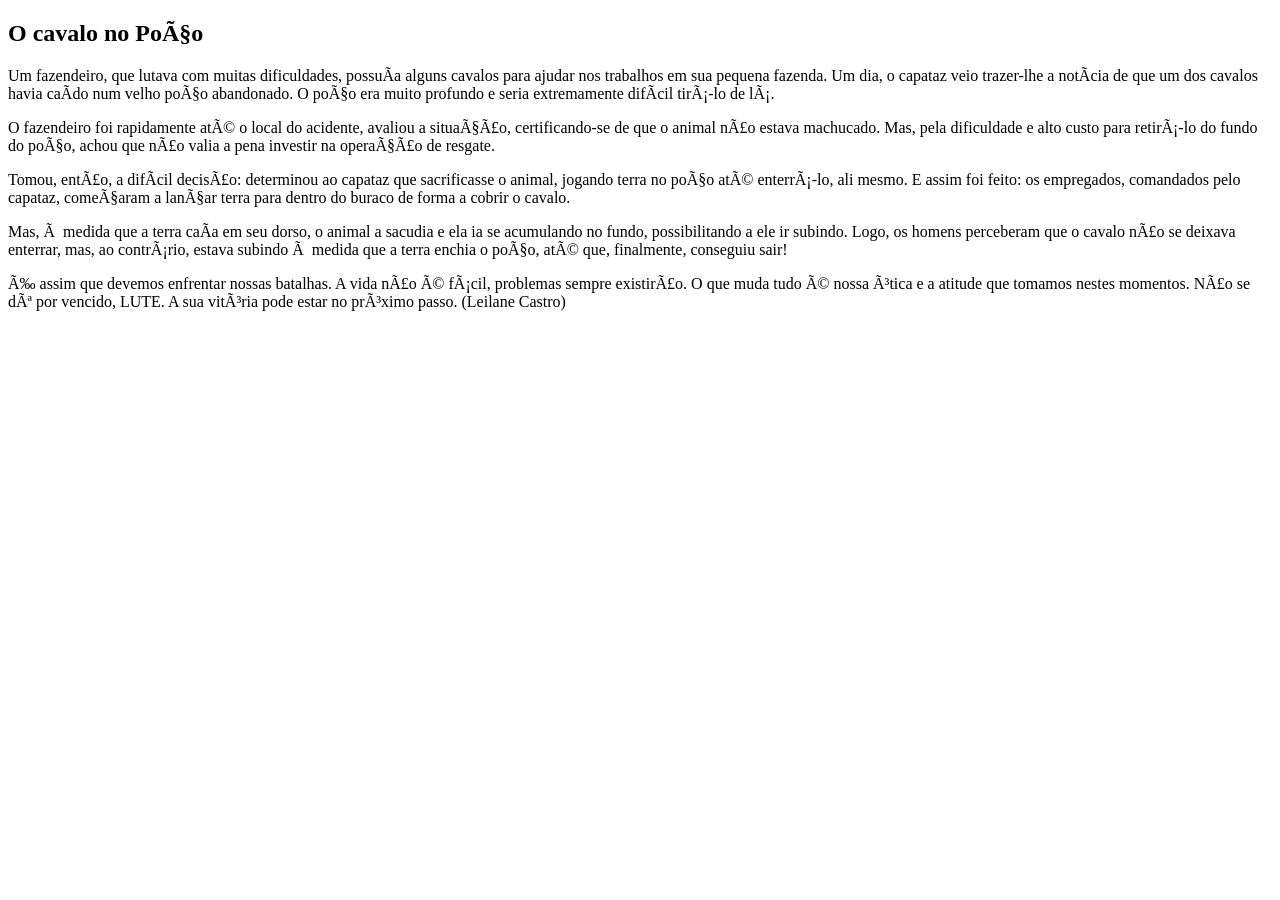
==== O-cavalo-no-Poco.html @ c41709af "O-chefe-e-o-funcionario.html" ====
<!DOCTYPE html>
<html lang="pt-BR>
<head>
    <meta charset="UTF-8">
    <meta name="viewport" content="width=device-width, initial-scale=1.0">
    <title>O cavalo no Poço</title>
</head>
<body>
    <h2>O cavalo no Poço</h2>
   <p>Um fazendeiro, que lutava com muitas dificuldades, possuía alguns cavalos para ajudar nos trabalhos em sua pequena fazenda. Um dia, o capataz veio trazer-lhe a notícia de que um dos cavalos havia caído num velho poço abandonado. O poço era muito profundo e seria extremamente difícil tirá-lo de lá.</p>  
   <p>O fazendeiro foi rapidamente até o local do acidente, avaliou a situação, certificando-se de que o animal não estava machucado. Mas, pela dificuldade e alto custo para retirá-lo do fundo do poço, achou que não valia a pena investir na operação de resgate.</p>
   <p>Tomou, então, a difícil decisão: determinou ao capataz que sacrificasse o animal, jogando terra no poço até enterrá-lo, ali mesmo. E assim foi feito: os empregados, comandados pelo capataz, começaram a lançar terra para dentro do buraco de forma a cobrir o cavalo.</p>
   <p>Mas, à medida que a terra caía em seu dorso, o animal a sacudia e ela ia se acumulando no fundo, possibilitando a ele ir subindo. Logo, os homens perceberam que o cavalo não se deixava enterrar, mas, ao contrário, estava subindo à medida que a terra enchia o poço, até que, finalmente, conseguiu sair!</p>
   <p>É assim que devemos enfrentar nossas batalhas. A vida não é fácil, problemas sempre existirão. O que muda tudo é nossa ótica e a atitude que tomamos nestes momentos. Não se dê por vencido, LUTE. A sua vitória pode estar no próximo passo. (Leilane Castro)</p>
</body>
</html>
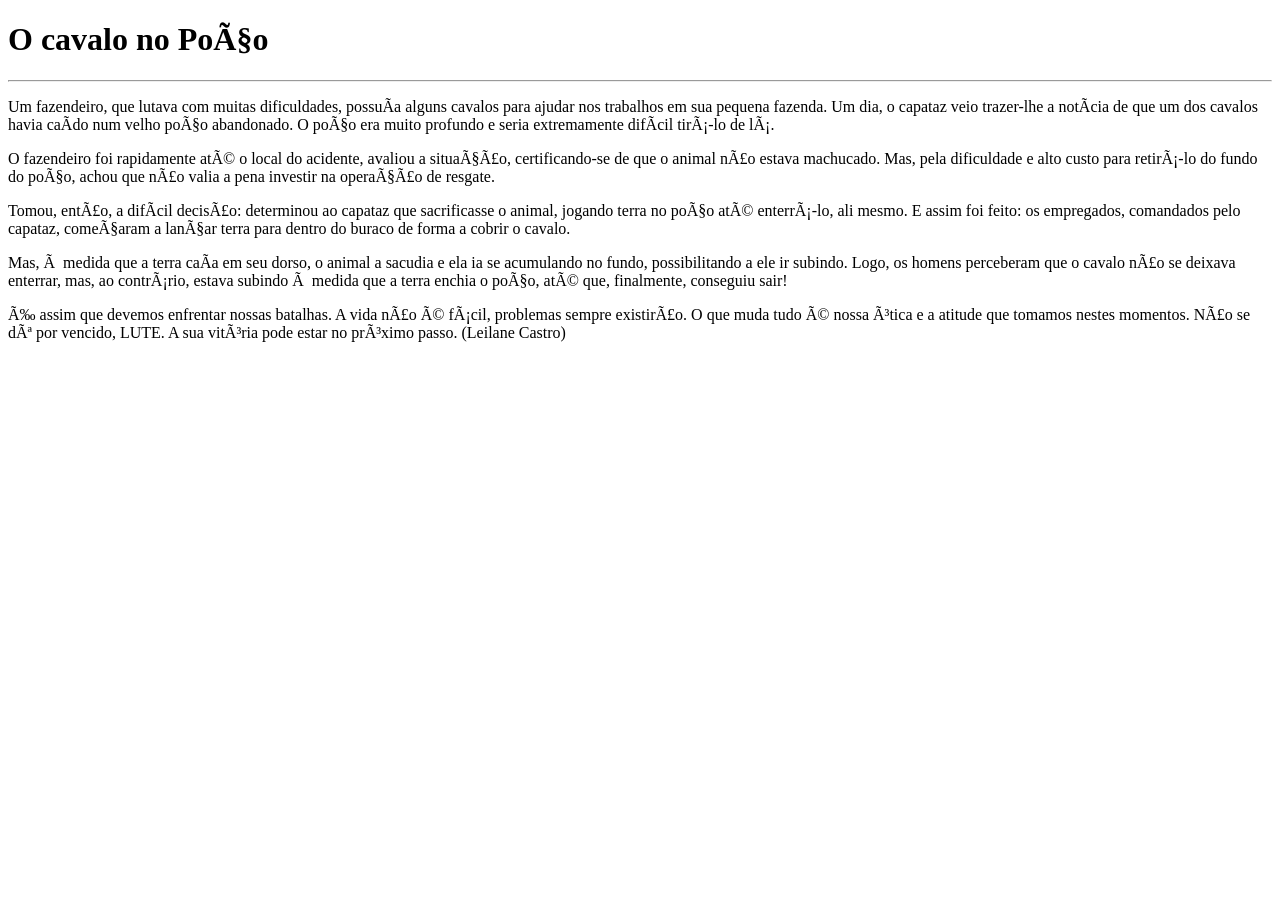
==== commit 19df5867: "terminado" ====
--- a/O-cavalo-no-Poco.html
+++ b/O-cavalo-no-Poco.html
@@ -1,16 +1,30 @@
 <!DOCTYPE html>
 <html lang="pt-BR>
 <head>
-    <meta charset="UTF-8">
-    <meta name="viewport" content="width=device-width, initial-scale=1.0">
-    <title>O cavalo no Poço</title>
+    <meta charset=" UTF-8">
+<meta name="viewport" content="width=device-width, initial-scale=1.0">
+<title>O cavalo no Poço</title>
 </head>
+
 <body>
-    <h2>O cavalo no Poço</h2>
-   <p>Um fazendeiro, que lutava com muitas dificuldades, possuía alguns cavalos para ajudar nos trabalhos em sua pequena fazenda. Um dia, o capataz veio trazer-lhe a notícia de que um dos cavalos havia caído num velho poço abandonado. O poço era muito profundo e seria extremamente difícil tirá-lo de lá.</p>  
-   <p>O fazendeiro foi rapidamente até o local do acidente, avaliou a situação, certificando-se de que o animal não estava machucado. Mas, pela dificuldade e alto custo para retirá-lo do fundo do poço, achou que não valia a pena investir na operação de resgate.</p>
-   <p>Tomou, então, a difícil decisão: determinou ao capataz que sacrificasse o animal, jogando terra no poço até enterrá-lo, ali mesmo. E assim foi feito: os empregados, comandados pelo capataz, começaram a lançar terra para dentro do buraco de forma a cobrir o cavalo.</p>
-   <p>Mas, à medida que a terra caía em seu dorso, o animal a sacudia e ela ia se acumulando no fundo, possibilitando a ele ir subindo. Logo, os homens perceberam que o cavalo não se deixava enterrar, mas, ao contrário, estava subindo à medida que a terra enchia o poço, até que, finalmente, conseguiu sair!</p>
-   <p>É assim que devemos enfrentar nossas batalhas. A vida não é fácil, problemas sempre existirão. O que muda tudo é nossa ótica e a atitude que tomamos nestes momentos. Não se dê por vencido, LUTE. A sua vitória pode estar no próximo passo. (Leilane Castro)</p>
+    <h1>O cavalo no Poço</h1>
+    <hr>
+    <p>Um fazendeiro, que lutava com muitas dificuldades, possuía alguns cavalos para ajudar nos trabalhos em sua
+        pequena fazenda. Um dia, o capataz veio trazer-lhe a notícia de que um dos cavalos havia caído num velho poço
+        abandonado. O poço era muito profundo e seria extremamente difícil tirá-lo de lá.</p>
+    <p>O fazendeiro foi rapidamente até o local do acidente, avaliou a situação, certificando-se de que o animal não
+        estava machucado. Mas, pela dificuldade e alto custo para retirá-lo do fundo do poço, achou que não valia a pena
+        investir na operação de resgate.</p>
+    <p>Tomou, então, a difícil decisão: determinou ao capataz que sacrificasse o animal, jogando terra no poço até
+        enterrá-lo, ali mesmo. E assim foi feito: os empregados, comandados pelo capataz, começaram a lançar terra para
+        dentro do buraco de forma a cobrir o cavalo.</p>
+    <p>Mas, à medida que a terra caía em seu dorso, o animal a sacudia e ela ia se acumulando no fundo, possibilitando a
+        ele ir subindo. Logo, os homens perceberam que o cavalo não se deixava enterrar, mas, ao contrário, estava
+        subindo à medida que a terra enchia o poço, até que, finalmente, conseguiu sair!</p>
+    <p>É assim que devemos enfrentar nossas batalhas. A vida não é fácil, problemas sempre existirão. O que muda tudo é
+        nossa ótica e a atitude que tomamos nestes momentos. Não se dê por vencido, LUTE. A sua vitória pode estar no
+        próximo passo. (Leilane Castro)</p>
+        <img src="o cavalo no poço].png" alt="">
 </body>
+
 </html>
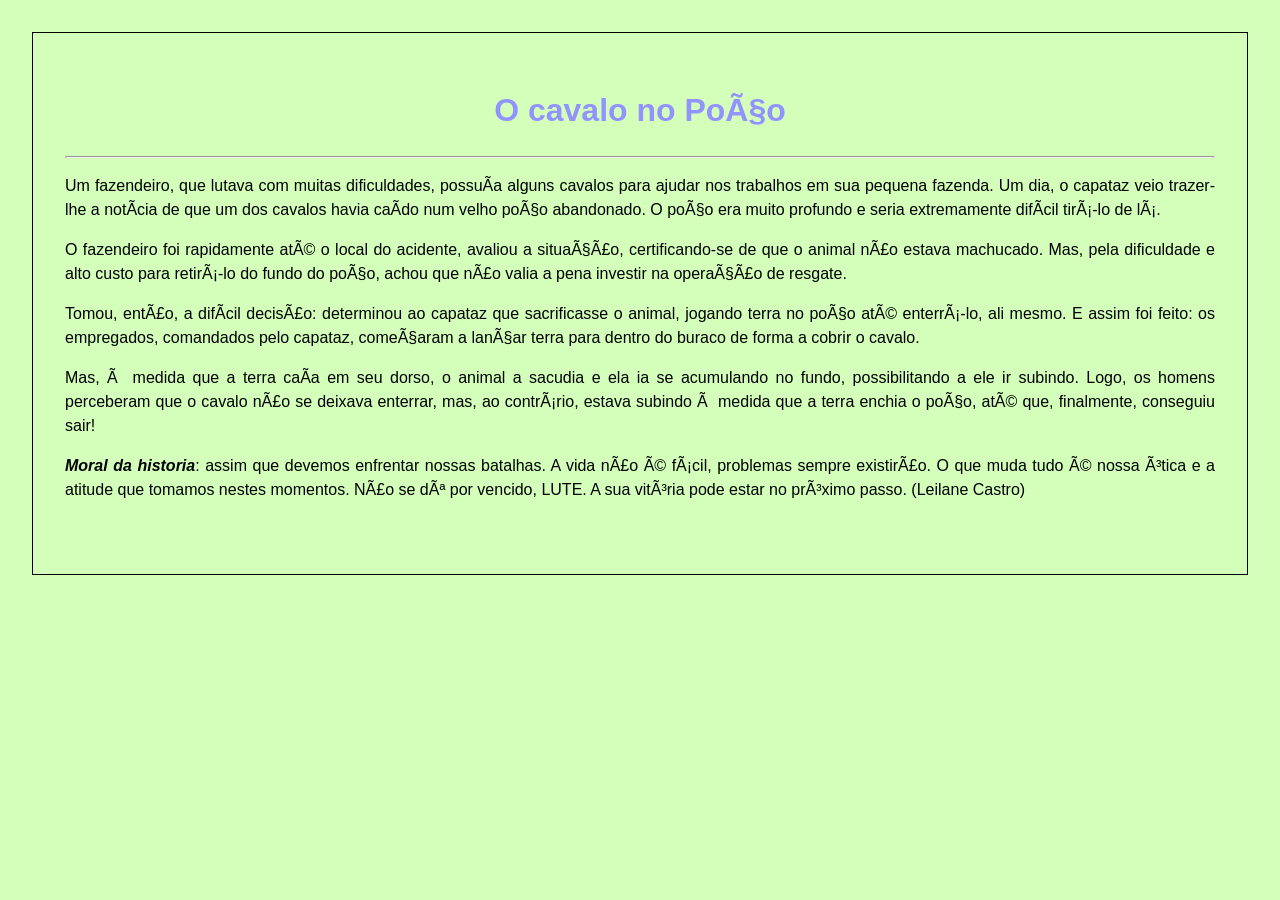
==== commit 66664038: "idex style" ====
--- a/O-cavalo-no-Poco.html
+++ b/O-cavalo-no-Poco.html
@@ -4,6 +4,7 @@
     <meta charset=" UTF-8">
 <meta name="viewport" content="width=device-width, initial-scale=1.0">
 <title>O cavalo no Poço</title>
+<link rel="stylesheet" href="style.css">
 </head>
 
 <body>
@@ -21,7 +22,7 @@
     <p>Mas, à medida que a terra caía em seu dorso, o animal a sacudia e ela ia se acumulando no fundo, possibilitando a
         ele ir subindo. Logo, os homens perceberam que o cavalo não se deixava enterrar, mas, ao contrário, estava
         subindo à medida que a terra enchia o poço, até que, finalmente, conseguiu sair!</p>
-    <p>É assim que devemos enfrentar nossas batalhas. A vida não é fácil, problemas sempre existirão. O que muda tudo é
+    <p><b><i>Moral da historia</i></b>: assim que devemos enfrentar nossas batalhas. A vida não é fácil, problemas sempre existirão. O que muda tudo é
         nossa ótica e a atitude que tomamos nestes momentos. Não se dê por vencido, LUTE. A sua vitória pode estar no
         próximo passo. (Leilane Castro)</p>
         <img src="o cavalo no poço].png" alt="">
--- a/style.css
+++ b/style.css
@@ -0,0 +1,14 @@
+body{
+    background-color: rgb(212, 255, 187);
+    line-height: 1.5;
+    font-family: sans-serif;
+    text-align: justify;
+    margin: 2em;
+    padding: 2em;
+    border: solid 1px;
+}
+
+h1{
+    text-align: center;
+    color: rgb(146, 147, 255);
+}
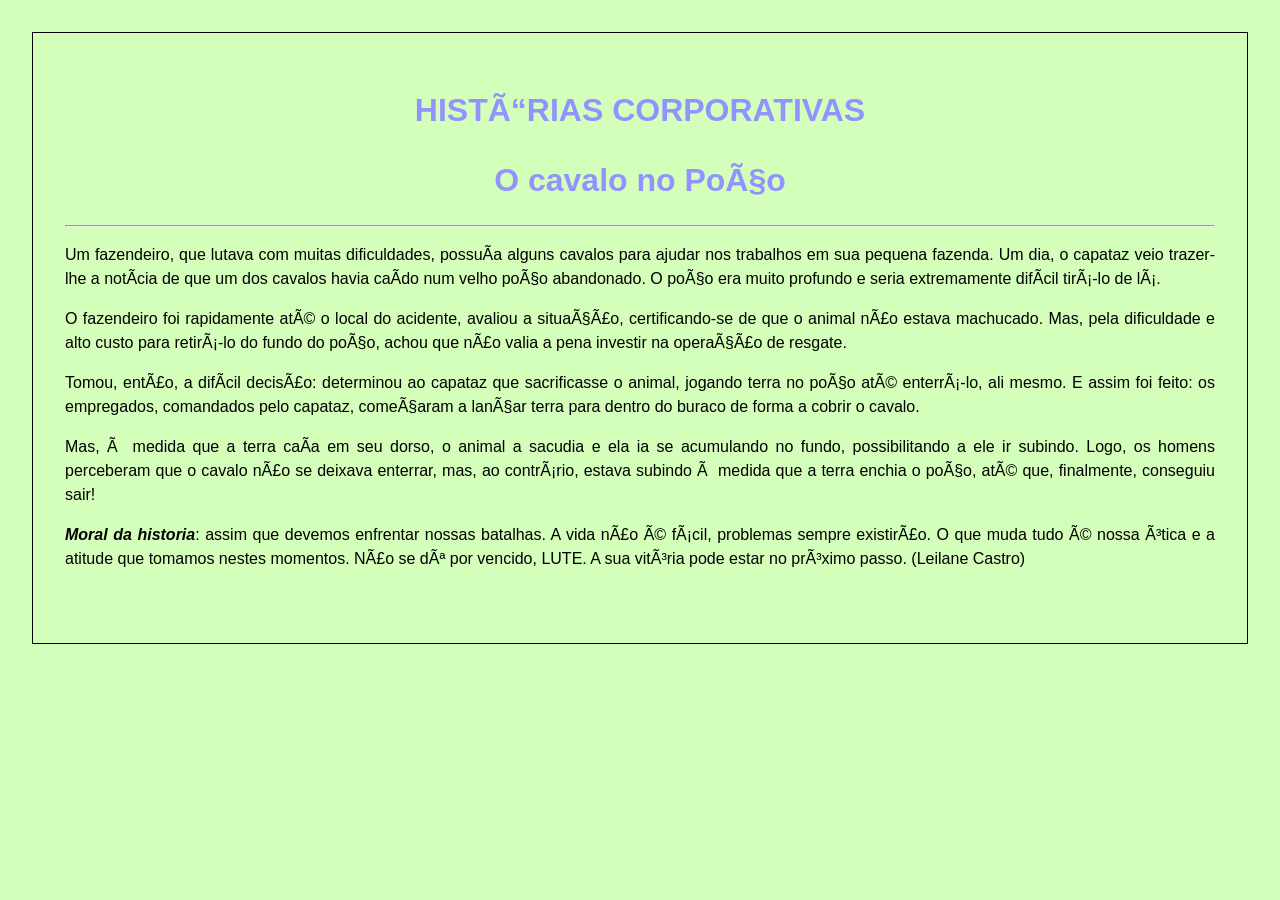
==== commit 8010e837: "botão" ====
--- a/O-cavalo-no-Poco.html
+++ b/O-cavalo-no-Poco.html
@@ -8,6 +8,9 @@
 </head>
 
 <body>
+    <header>
+          <h1>HISTÓRIAS CORPORATIVAS</h1>
+    </header>
     <h1>O cavalo no Poço</h1>
     <hr>
     <p>Um fazendeiro, que lutava com muitas dificuldades, possuía alguns cavalos para ajudar nos trabalhos em sua
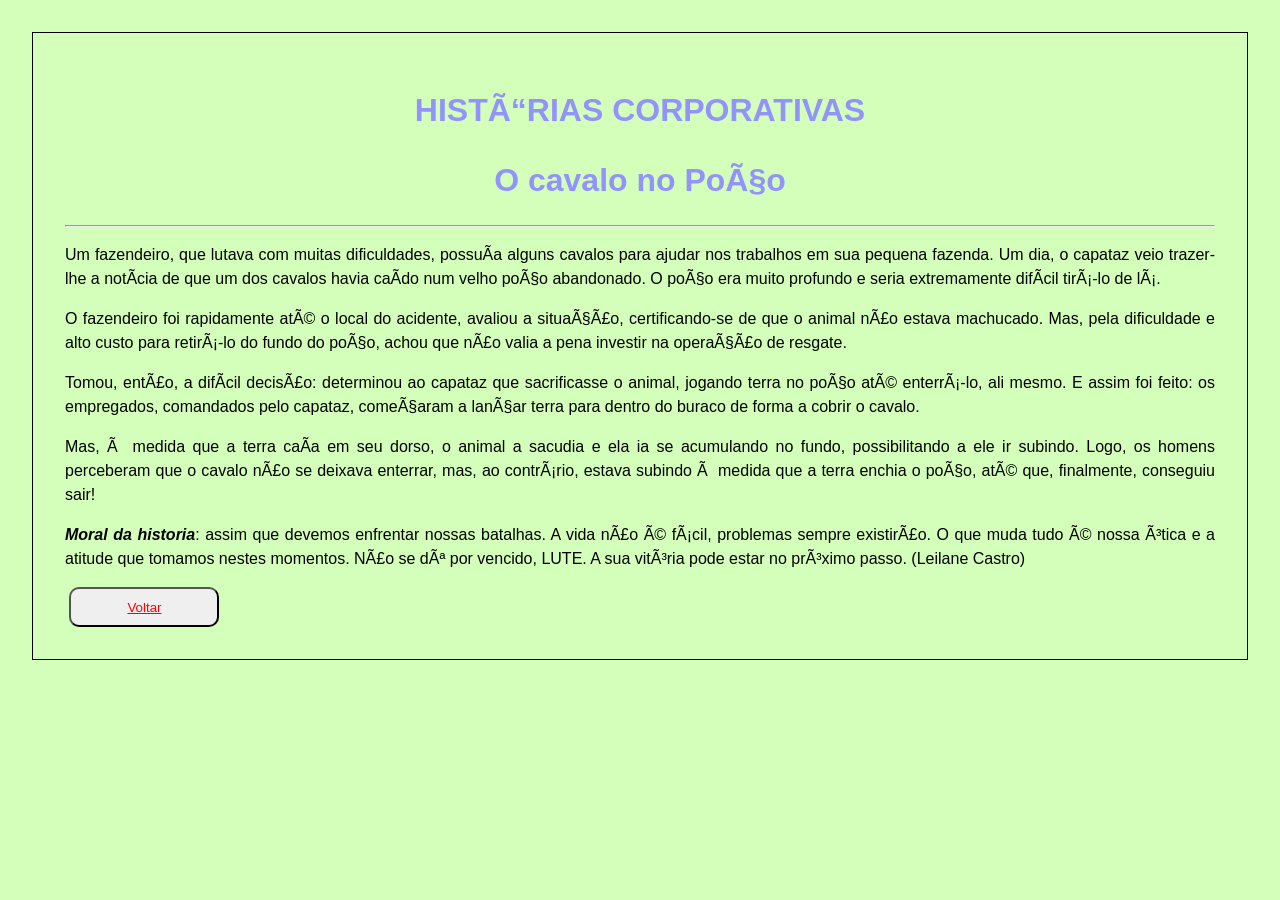
==== commit 7885d1b2: "sinc1" ====
--- a/O-cavalo-no-Poco.html
+++ b/O-cavalo-no-Poco.html
@@ -29,6 +29,7 @@
         nossa ótica e a atitude que tomamos nestes momentos. Não se dê por vencido, LUTE. A sua vitória pode estar no
         próximo passo. (Leilane Castro)</p>
         <img src="o cavalo no poço].png" alt="">
+        <button> <a href="index.html"> Voltar </a> </button>
 </body>
 
 </html>
--- a/style.css
+++ b/style.css
@@ -11,4 +11,14 @@
 h1{
     text-align: center;
     color: rgb(146, 147, 255);
+}
+button{
+    width: 150px;
+    height: 40px;
+    border-radius: 10px;
+}
+
+button a{
+    font-family: Verdana, Geneva, Tahoma, sans-serif;
+    color: red;
 }
